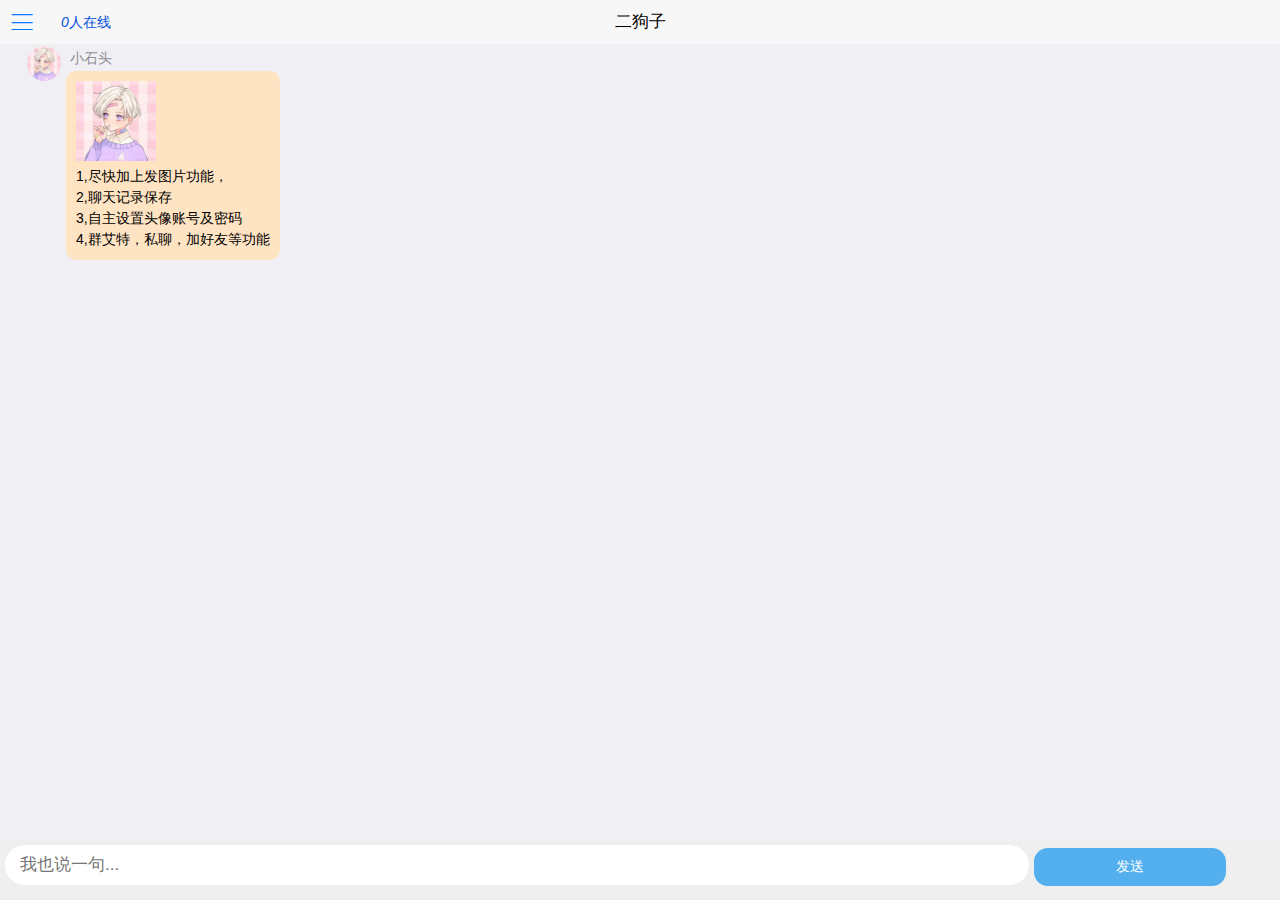
==== index.html @ 1274a478 "q" ====
<!doctype html>
<html>
<head>
   <meta charset="UTF-8">
   <title>小石头-Chat</title>
    <meta name="viewport" content="width=device-width, minimum-scale=1.0, maximum-scale=1.0, initial-scale=1.0, user-scalable=no">
    <link rel="stylesheet" href="static/css/new.css">
    <link rel="stylesheet" href="static/css/side.css">
    <link rel="stylesheet" type="text/css" href="static/css/mui.min.css"/>
    <link rel="stylesheet" href="https://at.alicdn.com/t/font_1215947_ifnz632ym5i.css"/>

    <script  src="static/js/jquery-2.1.4.min.js"></script>
    <script  src="static/js/mui.min.js"></script>
    <script  src="static/js/layer/layer.js"></script>
    <style>
        * { touch-action:none; }
        html,
        body {
            background-color: #efeff4;
        }
        span.mui-icon {
            font-size: 14px;
            color: #007aff;
            margin-left: -15px;
            padding-right: 10px;
        }
        .mui-off-canvas-left {
            color: #fff;
        }

    </style>

</head>

<body>

<div id="offCanvasWrapper" class="mui-off-canvas-wrap mui-draggable mui-slide-in">
    <aside id="offCanvasSide" class="mui-off-canvas-left">
        <div id="offCanvasSideScroll" class="mui-scroll-wrapper">
            <div class="mui-scroll Side" >
                <div class="title">小石头Chat <a id="offCanvasHide" class="mui-icon mui-icon-redo mui-pull-right icon" ></a></div>
                <div class="content">
                    <div class="my-item">
                        <div class="my-item-toux">
                            <img src="static/img/portrait.jpg" alt="">
                            <p>不妄自菲薄，不矫枉过正</p>
                            <p>不随波逐流，不固步自封</p>
                        </div>
                        <div class="my-call">
                            <a class="iconfont icon-qq-line" href=""></a>
                            <a class="iconfont icon-github-fill" href=" "></a>
                            <a class="iconfont icon-git"></a>
                            <a class="iconfont icon-wechat-line"></a>
                            <a class="iconfont icon-icon-test1"></a>
                        </div>
                    </div>
                </div>

                <div class="tone">
                    <p>个人设置</p>
                    <label class="ItemName">
                        名字：
                        <input class="set-item-name" value="" placeholder="想个名字吧~" type="text">
                    </label>
                </div>

                <ul class="mui-table-view" style="background: #333;display: none">
                    <li class="mui-table-view-cell mui-collapse mui-active" style="background: #333;">
                        <a class="mui-navigate-right" href="#">在线人员</a>
                        <div class="mui-collapse-content" style="background: #666;color: #333333;">
                            <ul class="mui-table-view" style="display: block;height: 186px;overflow-y: scroll;">
                                <li class="mui-table-view-cell">Item 1</li>
                                <li class="mui-table-view-cell">Item 2</li>
                                <li class="mui-table-view-cell">Item 3</li>
                                <li class="mui-table-view-cell">Item 3</li>
                                <li class="mui-table-view-cell">Item 3</li>
                                <li class="mui-table-view-cell">Item 3</li>
                                <li class="mui-table-view-cell">Item 3</li>
                            </ul>
                        </div>
                    </li>
                </ul>
            </div>
        </div>
    </aside>
    <div class="mui-inner-wrap">
        <header class="mui-bar mui-bar-nav">
            <a id='offCanvasShow' class="mui-icon mui-icon-bars mui-pull-left"></a>
            <span class="conn"><i class="item-conn">0</i>人在线</span>
            <h1 class="mui-title">二狗子</h1>
        </header>
        <div  id="offCanvasContentScroll" class="mui-content mui-scroll-wrapper  mui-scroll" style="padding-bottom: 80px;padding-top: 2.9rem;width: 100%;height: 102%;
            position: fixed;    overflow-y: auto;">
            <ul  class="ui-content">
                <li class="item">
                    <img class="item-toux" src="static/img/portrait.jpg">
                    <p class="item-name">小石头</p>
                    <div class="item-content">
                        <img src="static/img/portrait.jpg" class="item-content-img" />
                        <p class="item-content-text">
                            1,尽快加上发图片功能，<br/>
                            2,聊天记录保存<br/>
                            3,自主设置头像账号及密码<br/>
                            4,群艾特，私聊，加好友等功能
                        </p>
                    </div>
                </li>
            </ul>
        </div>
        <nav class="mui-bar mui-bar-tab" id="nav">
            <div style="background-color: rgba(153, 153, 153, 0.08)">
                <input type="text" class="item-Send-text" name="" value="" style="border-radius: 20px;border: none;" placeholder="我也说一句...">
                <button type="button" class="btn-send">发送</button>
            </div>
        </nav>
    </div>
</div>

</body>
</html>
<script>

    window.onload = function () {

        mui.init();
//侧滑容器父节点
        var offCanvasWrapper = mui('#offCanvasWrapper');
//主界面容器
        var offCanvasInner = offCanvasWrapper[0].querySelector('.mui-inner-wrap');
//菜单容器
        var offCanvasSide = document.getElementById("offCanvasSide");
        if (!mui.os.android) {
            document.getElementById("move-togger").classList.remove('mui-hidden');
            var spans = document.querySelectorAll('.android-only');
            for (var i = 0, len = spans.length; i < len; i++) {
                spans[i].style.display = "none";
            }
        }
//移动效果是否为整体移动
        var moveTogether = false;
//侧滑容器的class列表，增加.mui-slide-in即可实现菜单移动、主界面不动的效果；
        var classList = offCanvasWrapper[0].classList;
//变换侧滑动画移动效果；
        mui('.mui-input-group').on('change', 'input', function() {
            if (this.checked) {
                offCanvasSide.classList.remove('mui-transitioning');
                offCanvasSide.setAttribute('style', '');
                classList.remove('mui-slide-in');
                classList.remove('mui-scalable');
                switch (this.value) {
                    case 'main-move':
                        if (moveTogether) {
                            //仅主内容滑动时，侧滑菜单在off-canvas-wrap内，和主界面并列
                            offCanvasWrapper[0].insertBefore(offCanvasSide, offCanvasWrapper[0].firstElementChild);
                        }
                        break;
                    case 'main-move-scalable':
                        if (moveTogether) {
                            //仅主内容滑动时，侧滑菜单在off-canvas-wrap内，和主界面并列
                            offCanvasWrapper[0].insertBefore(offCanvasSide, offCanvasWrapper[0].firstElementChild);
                        }
                        classList.add('mui-scalable');
                        break;
                    case 'menu-move':
                        classList.add('mui-slide-in');
                        break;
                    case 'all-move':
                        moveTogether = true;
                        //整体滑动时，侧滑菜单在inner-wrap内
                        offCanvasInner.insertBefore(offCanvasSide, offCanvasInner.firstElementChild);
                        break;
                }
                offCanvasWrapper.offCanvas().refresh();
            }
        });
//主界面‘显示侧滑菜单’按钮的点击事件
        document.getElementById('offCanvasShow').addEventListener('tap', function() {
            offCanvasWrapper.offCanvas('show');
        });
//菜单界面，‘关闭侧滑菜单’按钮的点击事件
        document.getElementById('offCanvasHide').addEventListener('tap', function() {
            offCanvasWrapper.offCanvas('close');
        });
//主界面和侧滑菜单界面均支持区域滚动；
        mui('#offCanvasSideScroll').scroll();
        mui('#offCanvasContentScroll').scroll();
//实现ios平台原生侧滑关闭页面；
        if (mui.os.plus && mui.os.ios) {
            mui.plusReady(function() { //5+ iOS暂时无法屏蔽popGesture时传递touch事件，故该demo直接屏蔽popGesture功能
                plus.webview.currentWebview().setStyle({
                    'popGesture': 'none'
                });
            });
        }
    }

</script>
<script>

    $('.mui-pull-left').on('click',function () {
        $('.mui-content').scrollTop( $('.ui-content').height())
    })

    var x = 100;
    var y = 1;
    var rand = parseInt(Math.random() * (x - y + 1) + y);
    var SetName = $('.set-item-name').val();
    var name = '黑人'+rand+"：[左上角设置名字]";
    function SetSendName()
    {
         SetName = $('.set-item-name').val();
        if(SetName != ''){

           name = SetName;
        }
    }
    SetSendName()
    var MyTime = new Date();
    var My = Date.parse(MyTime);
    var ws = new WebSocket("ws://106.12.139.157:9090");
    ws.onopen = function(event){
        SetSendName()
        SendMessg(name, "大家好，我是"+name,My);
        $('.btn-send').on('click',function () {
            const msgs = $('.item-Send-text').val();
            if(msgs == ''){
                layer.msg('请输入内容哦~');return;
            }
            $('.item-Send-text').val('');
            SetSendName()
            SendMessg(name, msgs,My);
        })
    };


    ws.onmessage= function(event){
        const objs = AsJson(event.data);
        $('.item-conn').text(objs['conns']);
        //const msg = '{"name":"546","msg":"456"}';
        const item_msg = AsJson(objs['msg']);
        ItemLog(item_msg.name,item_msg.msg,item_msg.MyFd);

    }

    ws.onclose = function(event){

        console.log("连接已关闭");
    };



    function AsJson(data){

        var str = JSON.parse(data);
        return str;

    }
    function SendMessg(name,msg,My) {
        ws.send('{"name":"'+name+'","msg":"'+msg+'","MyFd":"'+My+'"}');
    }
    function ItemLog(name,msg,Isme)
    {
        var cname = '';
        if(Isme == My){
            cname = ' me';
        }else{
            cname = 'item'
        }
        //console.log(Isme,My);
        const tags = `<li class="${cname}">
                <img class="item-toux" src="static/img/portrait.jpg">
                <p class="item-name">${name}</p>
                <div class="item-content">
                    <p class="item-content-text">${msg}</p>
                </div>
            </li>`;
        $('.ui-content').append(tags)
        $('.mui-content').scrollTop( $('.ui-content').height())

    }

</script>
---- static/css/new.css ----
*{margin: 0;padding: 0;}
li{
    list-style: none;
}
.conn{
    display: inline-block;
    height: 100%;
    line-height: 44px;
    margin-left: 27px;
    font-size: 14px;
    color: rgb(4, 80, 216);
}
.ui-content{
    overflow-y: auto;
    width: 95%;
    margin-left: 2.1%;
    /*height: 100%;*/
}
.item-message-content{
    width: 95%;
    margin: 0 auto;
    margin-top: 10px;
    overflow: auto;
}
.item{
    position: relative;
    margin-bottom: 20px;

}
.item-toux{

    width: 2.15rem;
    height: 2.15rem;
    border-radius: 50px;
}
.item .item-name{
    position: absolute;
    display: inline-block;
    top: 2px;
    left: 2.7rem;
}
.item-content{
    display: inline-grid;
    background-color: bisque;
    padding: 10px;
    vertical-align: text-top;
    border-radius: 10px;
    max-width: 75%;
    text-align: left;
    margin-top: 5px;
}
.item .item-content-img,.me .item-content-img{
    width: 80px;
    height: 80px;
    margin-bottom: 5px;
}
.item-content-text{
    margin-bottom: 0px;
    word-wrap: break-word;
    word-break: break-all;
    overflow: hidden;
    color: black;
}

.item-Send-text{
    width: 80%;
    margin-left: 5px;
    margin-top: 7px;
    border-radius: 20px;
}
.btn-send{
    border: none;
    border-radius: 14px;
    margin-top: 10px;
    width: 15%;
    height: 2.4rem;
    background-color: rgba(24, 151, 237, 0.7294117647058823);
    color: #fff;
}


.me{
    position: relative;
    text-align: right;
    margin-bottom: 20px;
}
.me .item-toux{
    position: absolute;
    right: 0px;

}
.me .item-name{

    position: absolute;
    display: inline-block;
    top: 2px;
    right: 2.7rem;
}
.me .item-content{
    margin-top: 27px;
    margin-right: 2.7rem;
}
---- static/css/side.css ----
*{font-family: "PT Sans",source-han-sans-simplified-c,"PingFang SC","Hiragino Sans GB",PingHei,"Open Sans",sans-serif,Helvetica Neue,"Work Sans","Microsoft YaHei",SimSun; }
.Side .title{

    height: 44px;
    line-height: 44px;
    margin: 0 auto;
    text-align: center;

}
.Side .title .icon{

    display: inline-block;
    height: 44px;
    line-height: 44px;
}
.Side .my-item-toux{
    text-align: center;

}
.Side .my-item-toux >img{
    width: 4.72rem;
    height: 4.72rem;
    border-radius: 50%;
    border: 3px solid #fff;
}
.my-item-toux > p{
    margin: 0;
    color: #fff0f6;
}
.my-item .my-call{

    text-align: center;
    padding: 10px;
    width: 85%;
    margin: 0 auto;
    border-bottom: 1px solid #999988;

}
.my-item .my-call a{
    font-size: 1.25rem;
    color: #fff0f6;
    width: 2.6rem;
    display: inline-block;
}
.tone{
    padding: 10px;
    width: 85%;
    margin: 0 auto;
    border-bottom: 1px solid #999988;
}
.ItemName{
    font-size: 1.12rem;
}
.ItemName .set-item-name{
    display: inline-block;
    width: 110px;
    height: 30px;
    font-size: 14px;
    color: #999;
}
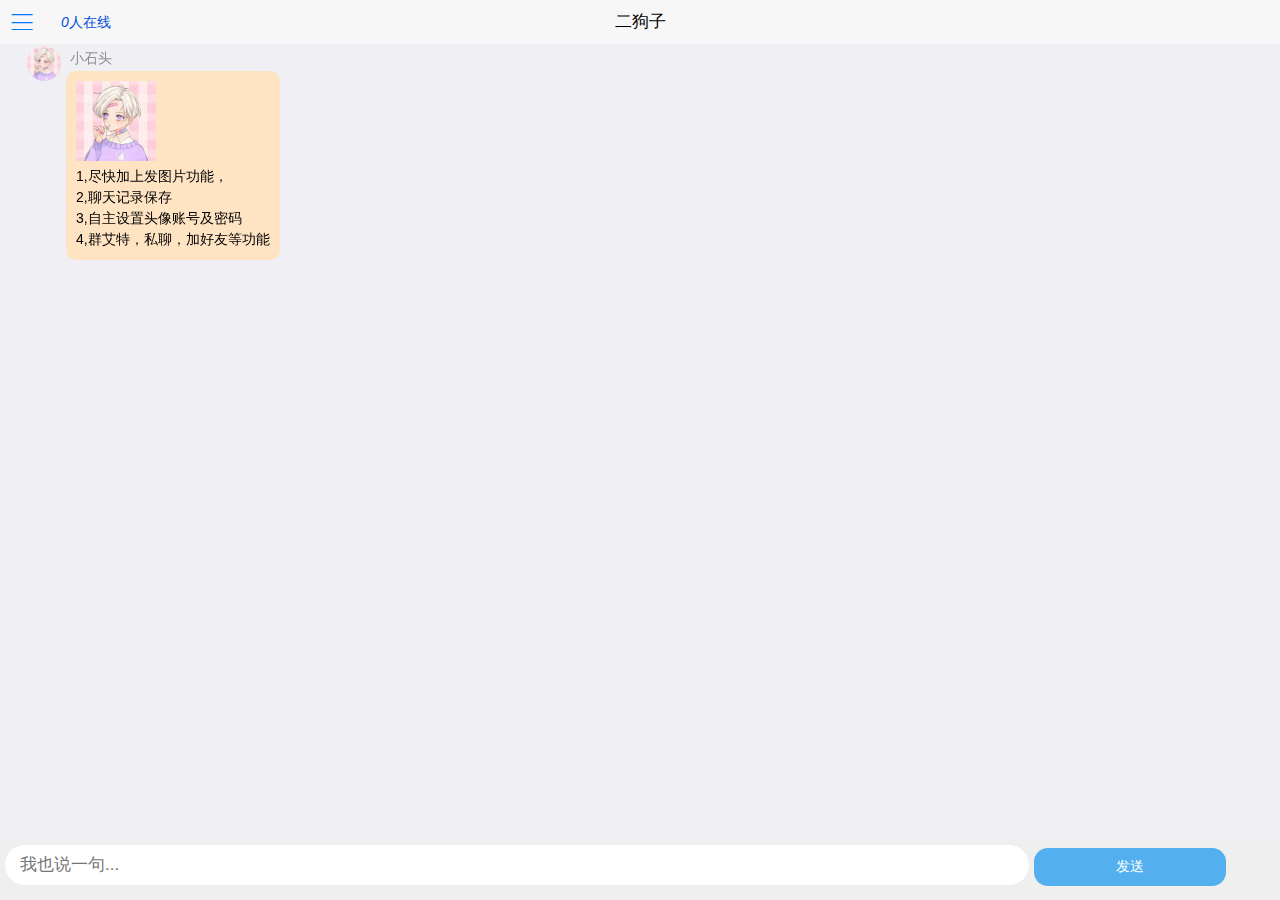
==== commit 60d1b5cc: "qq" ====
--- a/index.html
+++ b/index.html
@@ -89,9 +89,9 @@
             <span class="conn"><i class="item-conn">0</i>人在线</span>
             <h1 class="mui-title">二狗子</h1>
         </header>
-        <div  id="offCanvasContentScroll" class="mui-content mui-scroll-wrapper  mui-scroll" style="padding-bottom: 80px;padding-top: 2.9rem;width: 100%;height: 102%;
+        <div  id="offCanvasContentScroll" class="mui-content mui-scroll-wrapper  " style="padding-bottom: 80px;padding-top: 2.9rem;width: 100%;height: 102%;
             position: fixed;    overflow-y: auto;">
-            <ul  class="ui-content">
+            <ul  class="ui-content mui-scroll">
                 <li class="item">
                     <img class="item-toux" src="static/img/portrait.jpg">
                     <p class="item-name">小石头</p>
@@ -119,6 +119,11 @@
 </body>
 </html>
 <script>
+    window.onload = function(){
+        mui('.mui-scroll-wrapper').scroll({
+            deceleration: 0.0005 //flick 减速系数，系数越大，滚动速度越慢，滚动距离越小，默认值0.0006
+        });
+    }
 
     window.onload = function () {
 
